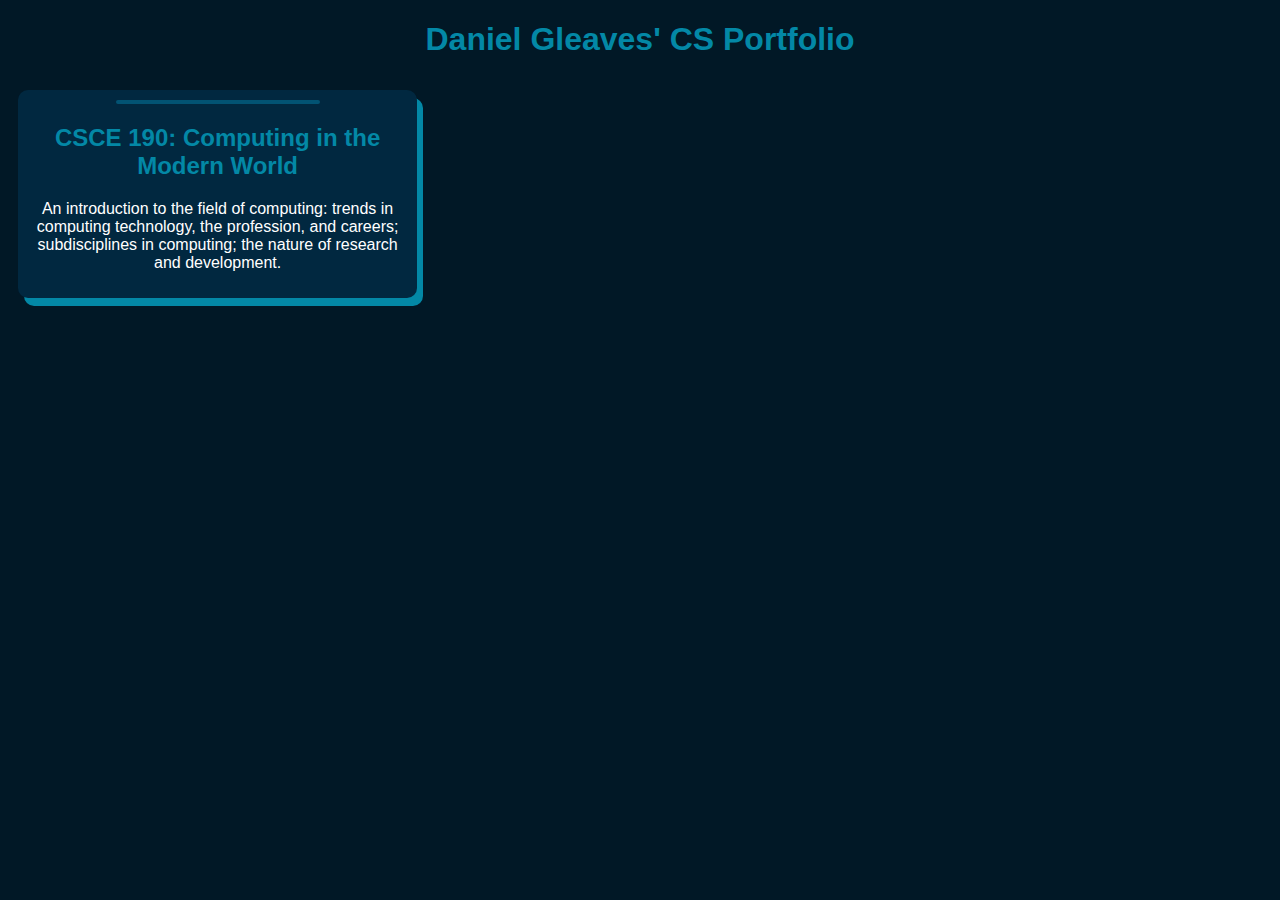
==== index.html @ aa0225dd "First commit" ====
<!DOCTYPE html>

<html>
    <head>
        <title style="text-align: center">CS Portfolio: Daniel Gleaves</title>
        <link rel="stylesheet" href="styles.css">
    </head>
    <body>
        <h1>Daniel Gleaves' CS Portfolio</h1>

        <div class = "projects">
            <!-- Problem Statement -->
            <section class="project">
                <a href="files/190/index.html"><img src=""></a>
                <section class="ass-details">
                    <a href="files/190/index.html"><h2>
                        CSCE 190: Computing in the Modern World
                    </h2></a>
                    <p>
                        An introduction to the field of computing: trends in computing technology, the profession, and careers; 
                        subdisciplines in computing; the nature of research and development.
                    </p>
                </section>
            </section>
            
        </div>
    </body>
</html>
---- styles.css ----
body {
    background: #011826;
    font-family: 'Segoe UI', Tahoma, Geneva, Verdana, sans-serif;
}

.projects {
    display: flex;
    flex-wrap: wrap;
}

.project {
    width: 30%;
    padding: 10px;
    margin: 10px;
    margin-bottom: 30px;
    color:white;
    background: #012840;
    text-align: center;
    border-radius: 10px;
    box-shadow:6px 8px #0388A6;
}

.project img {
    width: 200px;
    border: 2px solid #025373;
    border-radius: 10px;
    display: block;
    margin: auto;
}

h1 {
    color: #0388A6;
    text-align: center;
}

img {
    display: block;
    margin-left: auto;
    margin-right: auto;
}

a {
    color: #0388A6;
    text-decoration: none;
}

.project a:hover {
    color: darkred;
}
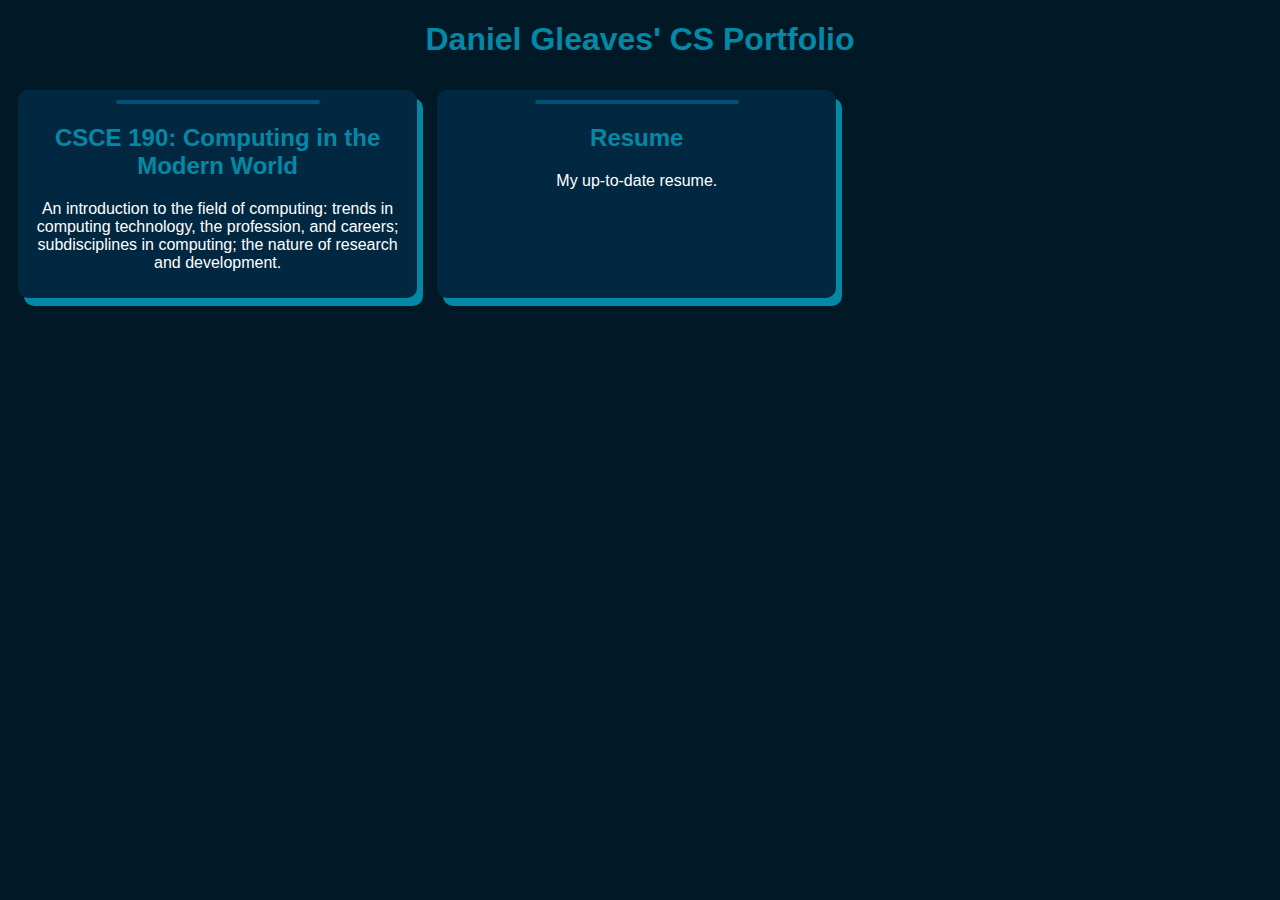
==== commit 34032608: "Add resume" ====
--- a/index.html
+++ b/index.html
@@ -9,10 +9,10 @@
         <h1>Daniel Gleaves' CS Portfolio</h1>
 
         <div class = "projects">
-            <!-- Problem Statement -->
+            <!-- CSCE 190 -->
             <section class="project">
                 <a href="files/190/index.html"><img src=""></a>
-                <section class="ass-details">
+                <section class="proj-details">
                     <a href="files/190/index.html"><h2>
                         CSCE 190: Computing in the Modern World
                     </h2></a>
@@ -22,7 +22,18 @@
                     </p>
                 </section>
             </section>
-            
+            <!-- Resume -->
+            <section class="project">
+                <a href="files/Resume - Daniel Gleaves.pdf"><img src=""></a>
+                <section class="proj-details">
+                    <a href="files/Resume - Daniel Gleaves.pdf"><h2>
+                        Resume
+                    </h2></a>
+                    <p>
+                        My up-to-date resume. 
+                    </p>
+                </section>
+            </section>
         </div>
     </body>
 </html>